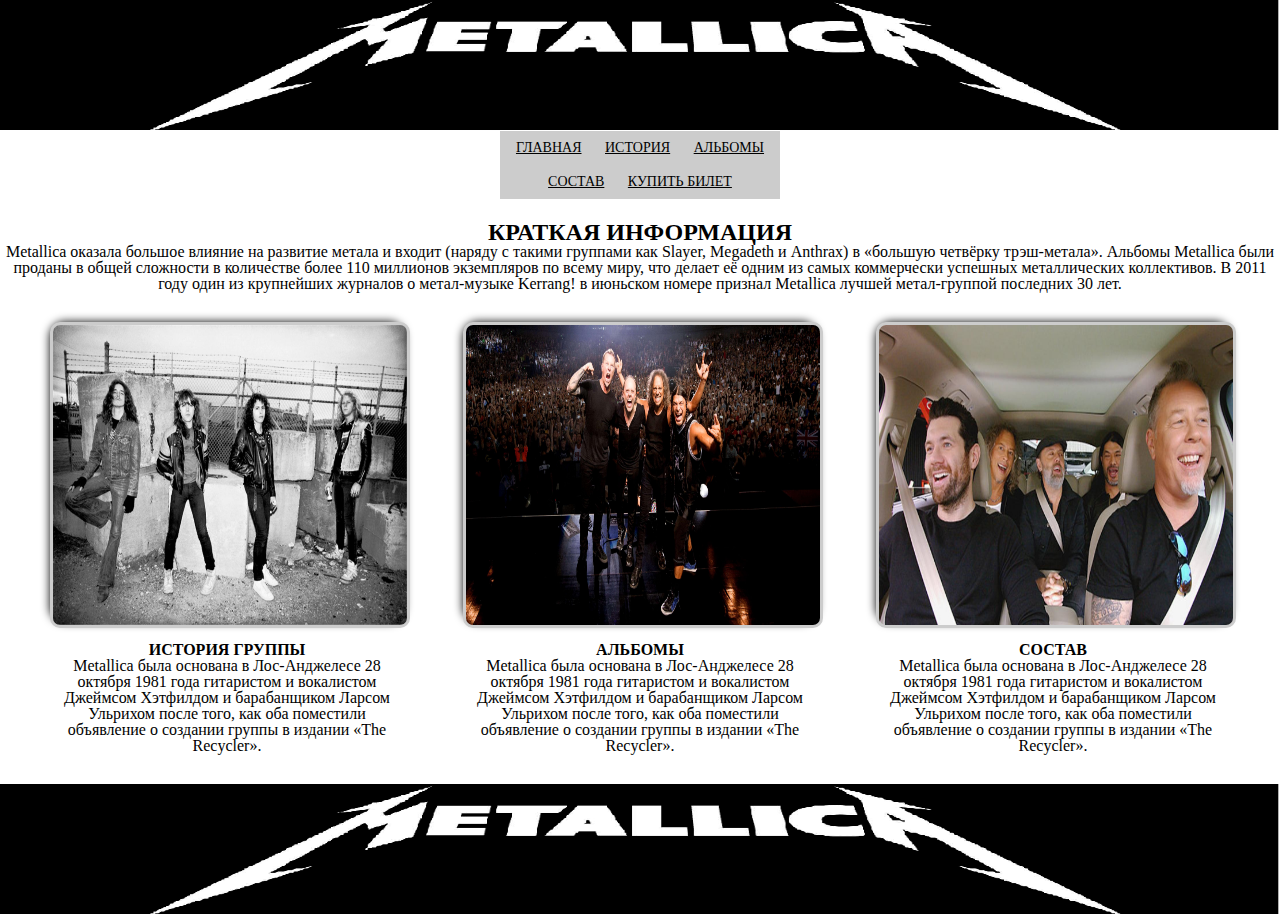
==== work/index.html @ a942ac32 "Изменение 1" ====
﻿<!DOCTYPE html>
<html lang="ru">
<head>
    <meta charset="utf-8">
    <title>Metellica's official webpage</title>
    <link rel="stylesheet" href="style.css">
</head>
<body>
    <header>
    </header>
		<div class="side">
			<nav class="menu">
				<ul>
					<li class="primary-li"><a href="index.html">Главная</a></li>
					<li><a href="history.html">История</a>
						<ul class="input">
							<li><a href="history.html">1981—1983</a></li>
							<li><a href="history.html">1986—1987</a></li>
							<li><a href="history.html">1988—1989</a></li>
							<li><a href="history.html">1990—1993</a></li>
							<li><a href="history.html">1994—1999</a></li>
						</ul>
					</li>
					
					<li><a href="alboms.html">Альбомы</a>
						<ul class="input">
							<li><a href="history.html">Kill 'em All </a></li>
							<li><a href="history.html">Ride the Lightning</a></li>
							<li><a href="history.html">Master of Puppets </a></li>
							<li><a href="history.html">…And Justice for All</a></li>
							<li><a href="history.html">Metallica (The Black Album)</a></li>
							<li><a href="history.html">Load</a></li>
							<li><a href="history.html">Reload </a></li>
							<li><a href="history.html">St. Anger</a></li>
							<li><a href="history.html">Death Magnetic</a></li>
							<li><a href="history.html">Hardwired...To Self-Destruct</a></li>
						</ul>
					</li>
					<li><a href="composition.html">Состав</a>
					<ul class="input">
							<li><a href="history.html">Джеймс Хетфилд</a></li>
							<li><a href="history.html">Ларс Ульрих</a></li>
							<li><a href="history.html">Кирк Хэммет</a></li>
							<li><a href="history.html">Роберт Трухильо</a></li>
						</ul>
					</li>
					<li><a href="bay_ticket.html">Купить билет</a></li>	
				</ul>
			</nav>		
		</div>
		
		
		<div class="info">
			<h3>Краткая информация</h3>
			
			<p>Metallica оказала большое влияние на развитие метала и входит (наряду с такими группами как Slayer, Megadeth и Anthrax) в «большую четвёрку трэш-метала». 
			Альбомы Metallica были проданы в общей сложности в количестве более 110 миллионов экземпляров по всему миру,
			что делает её одним из самых коммерчески успешных металлических коллективов. В 2011 году один из крупнейших журналов о метал-музыке Kerrang!
			в июньском номере признал Metallica лучшей метал-группой последних 30 лет.</p>
		</div>
		
		
	
		<div class="row">
			
			<div class="col-1-3">
				<div class="img">
					<a href="#"><span class="descr">Metallica в 2003 году.</span><img src="images/pollstar.jpg"></a>
				</div>
				<h3>История группы</h3>
				<p>Metallica была основана в Лос-Анджелесе 28 октября 1981 года
				гитаристом и вокалистом Джеймсом Хэтфилдом и барабанщиком Ларсом 
				Ульрихом после того, как оба поместили объявление о создании группы
				в издании «The Recycler».</p>
			</div><!--
		--><div class="col-1-3">
				<div class="img">
					<a href="#"><span class="descr">Концерт Metallica в Сиднее во время «World Magnetic Tour» (2010)</span><img src="images/metellica.jpg"></a>
				</div>
				<h3>Альбомы</h3>
				<p>Metallica была основана в Лос-Анджелесе 28 октября 1981 года
				гитаристом и вокалистом Джеймсом Хэтфилдом и барабанщиком Ларсом 
				Ульрихом после того, как оба поместили объявление о создании группы
				в издании «The Recycler».</p>
			</div><!--
		--><div class="col-1-3">
				<div class="img">
					<a href="#"><span class="descr">Текущий состав группы</span><img src="images/travel.jpg"></a>
				</div>
				<h3>Состав</h3>
				<p>Metallica была основана в Лос-Анджелесе 28 октября 1981 года
				гитаристом и вокалистом Джеймсом Хэтфилдом и барабанщиком Ларсом 
				Ульрихом после того, как оба поместили объявление о создании группы
				в издании «The Recycler».</p>
			</div>
		</div>	
	
	<footer >
		
			
	</footer>
</body>
</html>
---- work/style.css ----
﻿/* http://meyerweb.com/eric/tools/css/reset/
   v2.0 | 20110126
   License: none (public domain)
*/

html, body, div, span, applet, object, iframe,
h1, h2, h3, h4, h5, h6, p, blockquote, pre,
a, abbr, acronym, address, big, cite, code,
del, dfn, em, img, ins, kbd, q, s, samp,
small, strike, strong, sub, sup, tt, var,
b, u, i, center,
dl, dt, dd, ol, ul, li,
fieldset, form, label, legend,
table, caption, tbody, tfoot, thead, tr, th, td,
article, aside, canvas, details, embed,
figure, figcaption, footer, header, hgroup,
menu, nav, output, ruby, section, summary,
time, mark, audio, video {
    margin: 0;
    padding: 0;
    border: 0;
    font-size: 100%;
    font: inherit;
    vertical-align: baseline;
}
/* HTML5 display-role reset for older browsers */
article, aside, details, figcaption, figure,
footer, header, hgroup, menu, nav, section {
    display: block;
}

body {
    line-height: 1;
}

ol, ul {
    list-style: none;
}

blockquote, q {
    quotes: none;
}

    blockquote:before, blockquote:after,
    q:before, q:after {
        content: '';
        content: none;
    }

table {
    border-collapse: collapse;
    border-spacing: 0;
}

/*

* {
 font: 300 16px/22px "Roboto", "Open Sans", "Helvetica Neue", Helvetica, Arial, sans-serif;
 }



    =====================
    Основной заголовок
    =====================
*/

header, footer {
background: url(images/logo.png) no-repeat;
background-size: 100% 130px;
height: 130px;
background-color: #ccc;
}

.menu ul ul {
display: none;
position: absolute;
}

.menu ul ul {
display: none;
position: absolute;
}

.menu li:hover ul {
display: block;
}

.menu li:hover li {
display: block;
}

.side {

}

.menu ul li {
display: inline-block;
}

.menu ul {
position: relative;
}


nav {
	display:block;
    font-size: 14px;
    margin:1px 500px;
	text-align:center;
	background-color:#ccc;
	text-transform: uppercase;
}

.input {
background-color:#ccc;
margin:0;
}

.input li {
padding:5px;
margin:0;
border:1px solid white;
}

li {
margin:10px;
}
 
a {
color:black;
} 

/*
    =====================
    Сетка
    =====================
*/

h3 {
 text-transform: uppercase;
  font-weight: 700;
}

.row {
margin: 30px 50px;
}

.info,.col-1-3 {
text-align:center;
}

.info h3 {
font-size: 24px;
padding-top:20px;

}

.col-1-3 {
display: inline-block;
width:30%;
padding-right:5%;
}

.col-1-3:last-child {
padding-right:0;
}

.img {
list-style-type: none;
margin: 0;
padding:0;
height: 300px;
weight: 300px;
position:relative;
margin-bottom: 20px;
box-shadow: 0 0 10px;
border-radius:15px;
}

img {
border-radius:10px;
border: solid 3px #ccc;
height:100%;
width:100%;
}

.descr {
position: absolute;
top: 0;
left: 0;
height:50%;
width:100%;
background-color: rgba(0,0,0,.5);
text-align: center;
transform: scale(0);
color: white;
display: none;
-webkit-transition: all 0.5s;
transition: all 0.5s;
opacity:0;
padding-top:150px;
overflow: hidden;
border-radius:10px;
border: solid 3px #ccc;
}

a:hover .descr {
display:block;
opacity:1;
transform: scale(1);
}
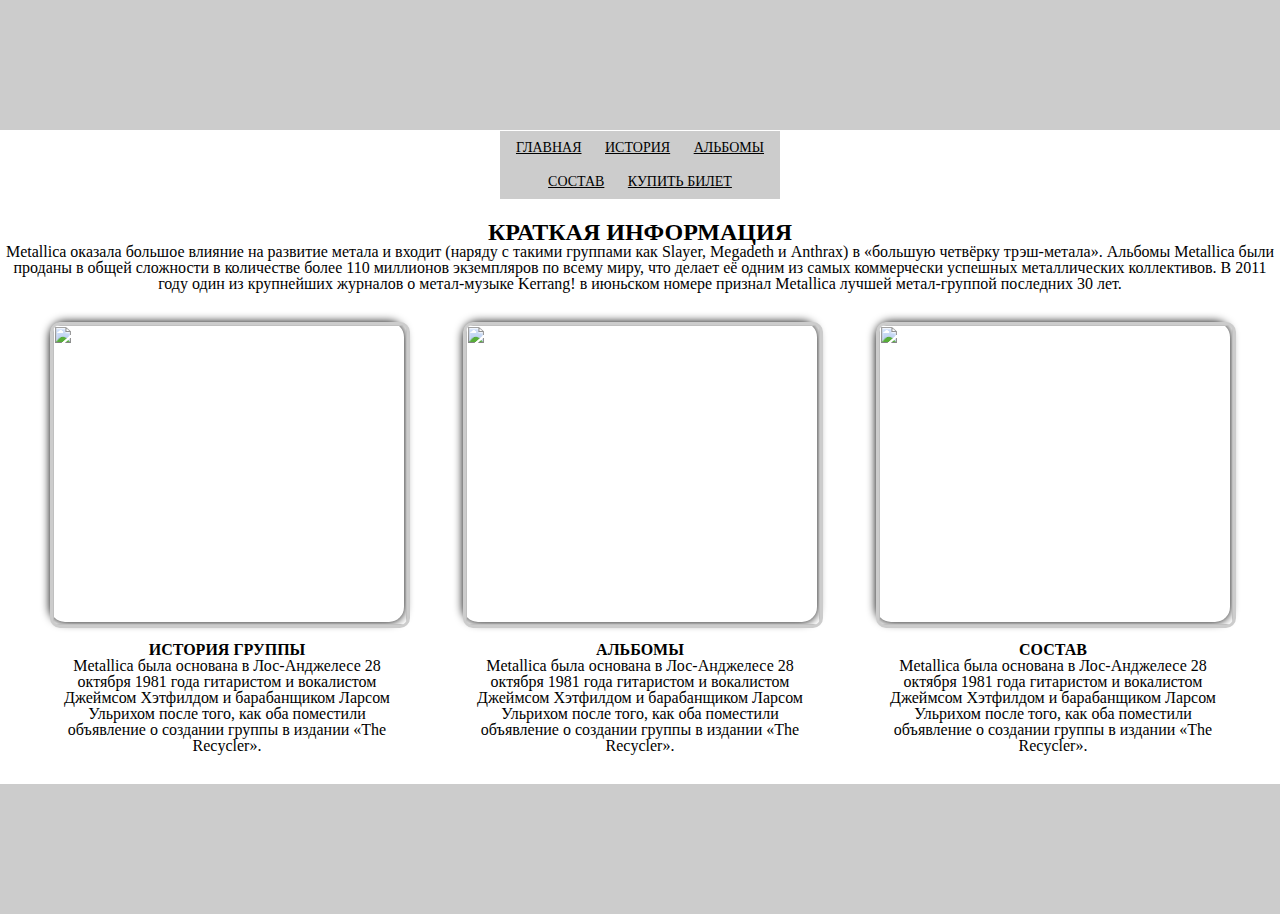
==== commit f4f07b8a: "Второе февраля" ====
--- a/work/index.html
+++ b/work/index.html
@@ -65,7 +65,7 @@
 			
 			<div class="col-1-3">
 				<div class="img">
-					<a href="#"><span class="descr">Metallica в 2003 году.</span><img src="images/pollstar.jpg"></a>
+					<a href="#"><span class="descr">Metallica в 2003 году.</span><img src="pollstar.jpg"></a>
 				</div>
 				<h3>История группы</h3>
 				<p>Metallica была основана в Лос-Анджелесе 28 октября 1981 года
@@ -75,7 +75,7 @@
 			</div><!--
 		--><div class="col-1-3">
 				<div class="img">
-					<a href="#"><span class="descr">Концерт Metallica в Сиднее во время «World Magnetic Tour» (2010)</span><img src="images/metellica.jpg"></a>
+					<a href="#"><span class="descr">Концерт Metallica в Сиднее во время «World Magnetic Tour» (2010)</span><img src="metellica.jpg"></a>
 				</div>
 				<h3>Альбомы</h3>
 				<p>Metallica была основана в Лос-Анджелесе 28 октября 1981 года
@@ -85,7 +85,7 @@
 			</div><!--
 		--><div class="col-1-3">
 				<div class="img">
-					<a href="#"><span class="descr">Текущий состав группы</span><img src="images/travel.jpg"></a>
+					<a href="#"><span class="descr">Текущий состав группы</span><img src="travel.jpg"></a>
 				</div>
 				<h3>Состав</h3>
 				<p>Metallica была основана в Лос-Анджелесе 28 октября 1981 года
--- a/work/style.css
+++ b/work/style.css
@@ -66,7 +66,7 @@
 */
 
 header, footer {
-background: url(images/logo.png) no-repeat;
+background: url(logo.png) no-repeat;
 background-size: 100% 130px;
 height: 130px;
 background-color: #ccc;
